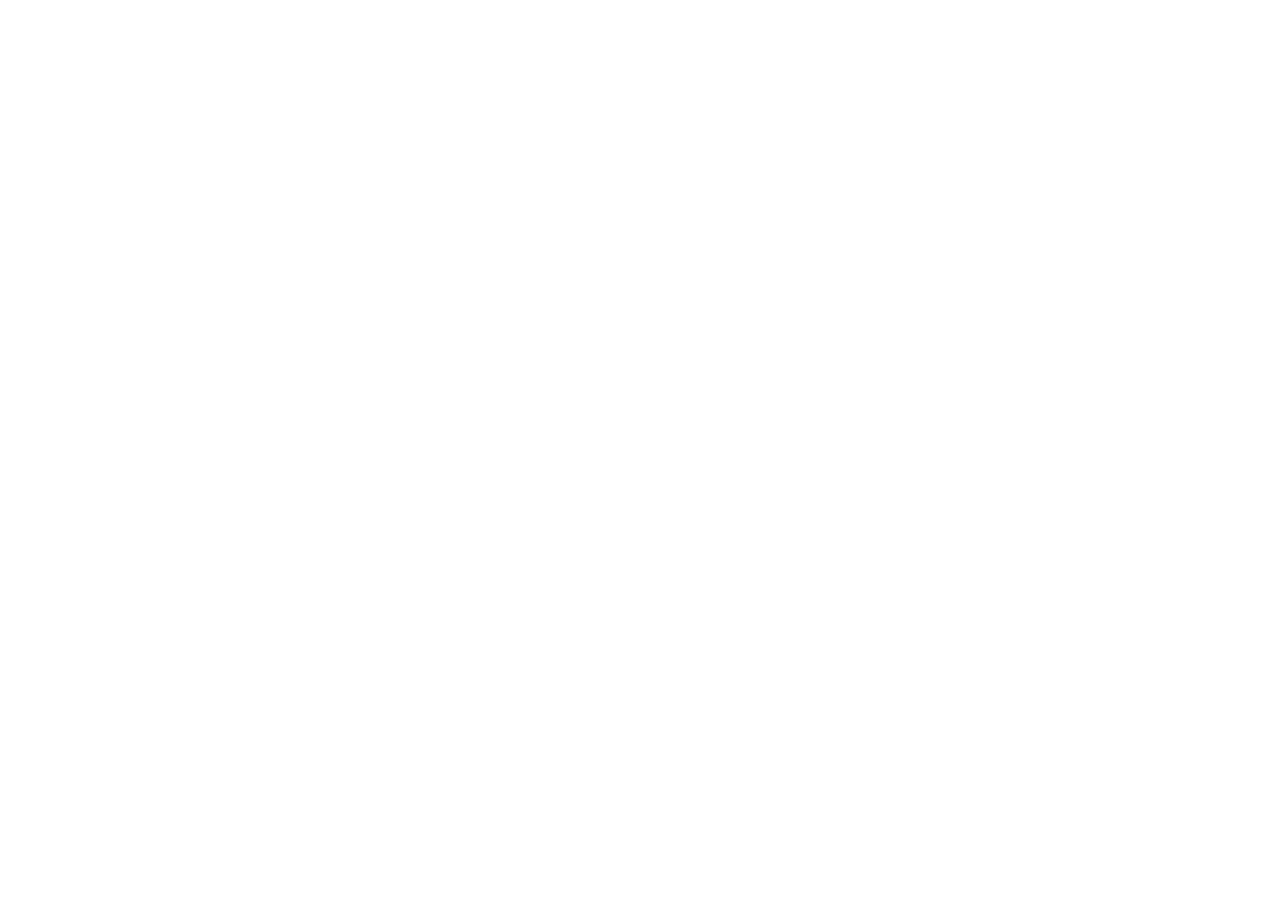
==== inf2/cw4 - ball in the hole/index.html @ daf0aba2 "test" ====
<!DOCTYPE html>
<html lang="en">
<head>
    <meta charset="UTF-8">
    <meta name="viewport" content="width=device-width, initial-scale=1.0">
    <title>Ball in the hole</title>
</head>
<body>
    <div class="hole"></div>
    <div class="hole"></div>
    <div class="hole"></div>
    <div class="hole"></div>
    <div class="hole"></div>
    <div class="hole"></div>
    <div class="ball"></div>
    
    <script src="main.js"></script>
</body>
</html>
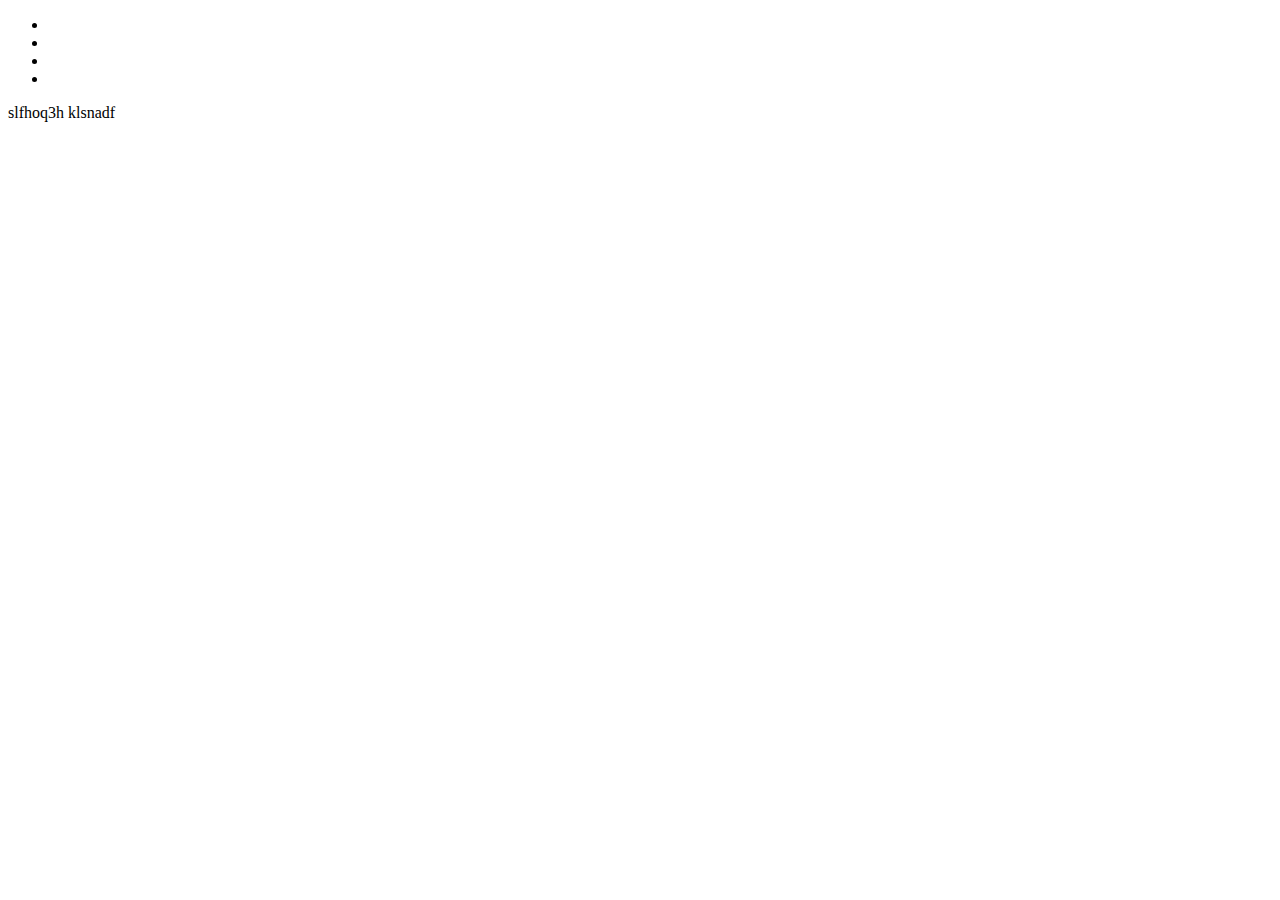
==== commit bcc27edb: "test 2" ====
--- a/inf2/cw4 - ball in the hole/index.html
+++ b/inf2/cw4 - ball in the hole/index.html
@@ -8,12 +8,22 @@
 <body>
     <div class="hole"></div>
     <div class="hole"></div>
+    <ul>
+        <li></li>
+        <li></li>
+        <li></li>
+        <li></li>
+    </ul>
     <div class="hole"></div>
     <div class="hole"></div>
     <div class="hole"></div>
     <div class="hole"></div>
     <div class="ball"></div>
-    
+    <main>
+        <section>
+            slfhoq3h klsnadf
+        </section>
+    </main>
     <script src="main.js"></script>
 </body>
 </html>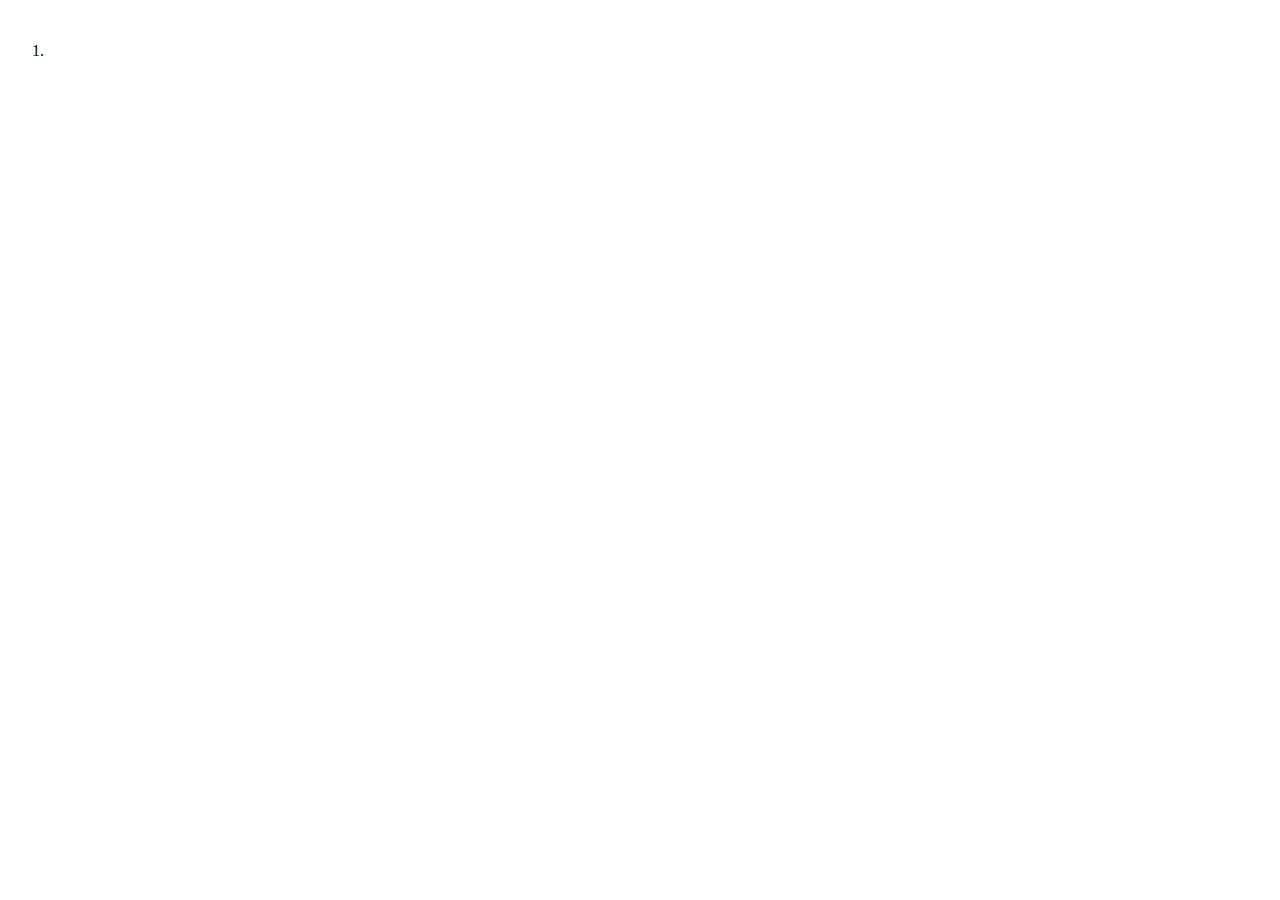
==== commit d12a1218: "master of puppets" ====
--- a/inf2/cw4 - ball in the hole/index.html
+++ b/inf2/cw4 - ball in the hole/index.html
@@ -6,24 +6,15 @@
     <title>Ball in the hole</title>
 </head>
 <body>
-    <div class="hole"></div>
-    <div class="hole"></div>
-    <ul>
+    <img src="" alt="">
+    <ol>
         <li></li>
-        <li></li>
-        <li></li>
-        <li></li>
-    </ul>
-    <div class="hole"></div>
+    </ol>
     <div class="hole"></div>
     <div class="hole"></div>
     <div class="hole"></div>
     <div class="ball"></div>
-    <main>
-        <section>
-            slfhoq3h klsnadf
-        </section>
-    </main>
+    
     <script src="main.js"></script>
 </body>
 </html>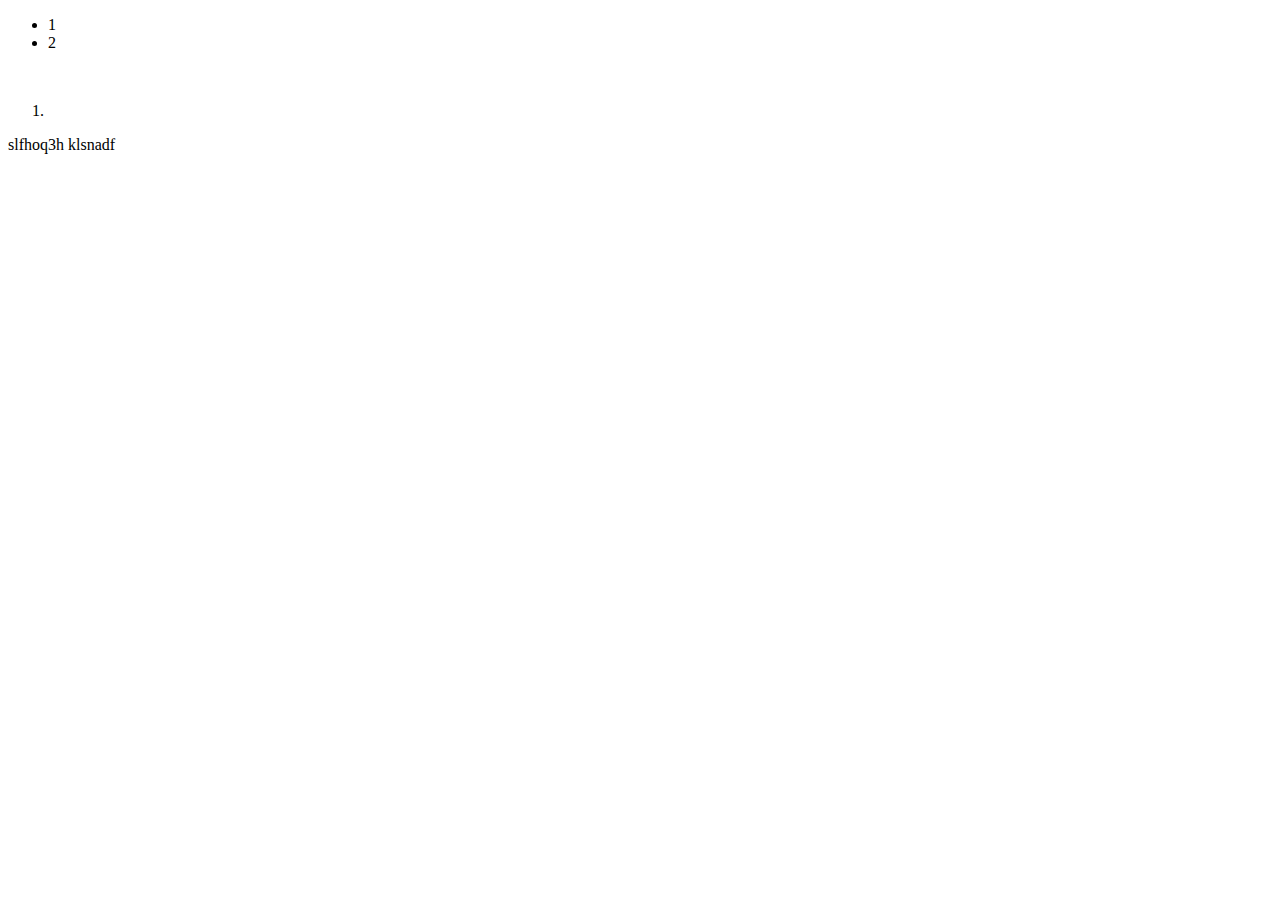
==== commit 9e9bfe79: "d" ====
--- a/inf2/cw4 - ball in the hole/index.html
+++ b/inf2/cw4 - ball in the hole/index.html
@@ -6,6 +6,11 @@
     <title>Ball in the hole</title>
 </head>
 <body>
+    <div class="hole"></div>
+    <ul>
+        <li>1</li>
+        <li>2</li>
+    </ul>
     <img src="" alt="">
     <ol>
         <li></li>
@@ -14,7 +19,11 @@
     <div class="hole"></div>
     <div class="hole"></div>
     <div class="ball"></div>
-    
+    <main>
+        <section>
+            slfhoq3h klsnadf
+        </section>
+    </main>
     <script src="main.js"></script>
 </body>
 </html>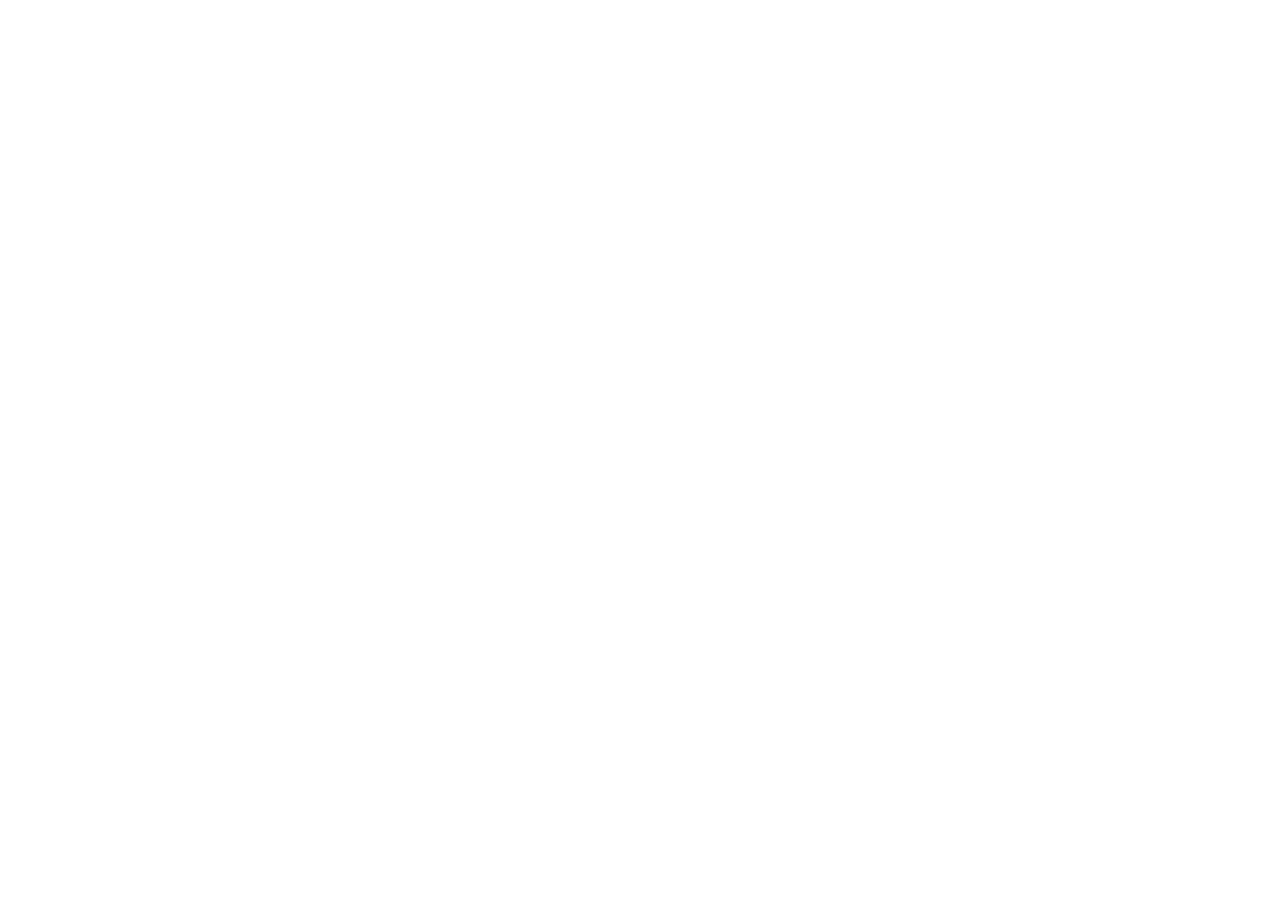
==== commit 61de451b: "sprzątanie po konw + cwiczenie z git-a" ====
--- a/inf2/cw4 - ball in the hole/index.html
+++ b/inf2/cw4 - ball in the hole/index.html
@@ -7,23 +7,13 @@
 </head>
 <body>
     <div class="hole"></div>
-    <ul>
-        <li>1</li>
-        <li>2</li>
-    </ul>
-    <img src="" alt="">
-    <ol>
-        <li></li>
-    </ol>
+    <div class="hole"></div>
+    <div class="hole"></div>
     <div class="hole"></div>
     <div class="hole"></div>
     <div class="hole"></div>
     <div class="ball"></div>
-    <main>
-        <section>
-            slfhoq3h klsnadf
-        </section>
-    </main>
+    
     <script src="main.js"></script>
 </body>
 </html>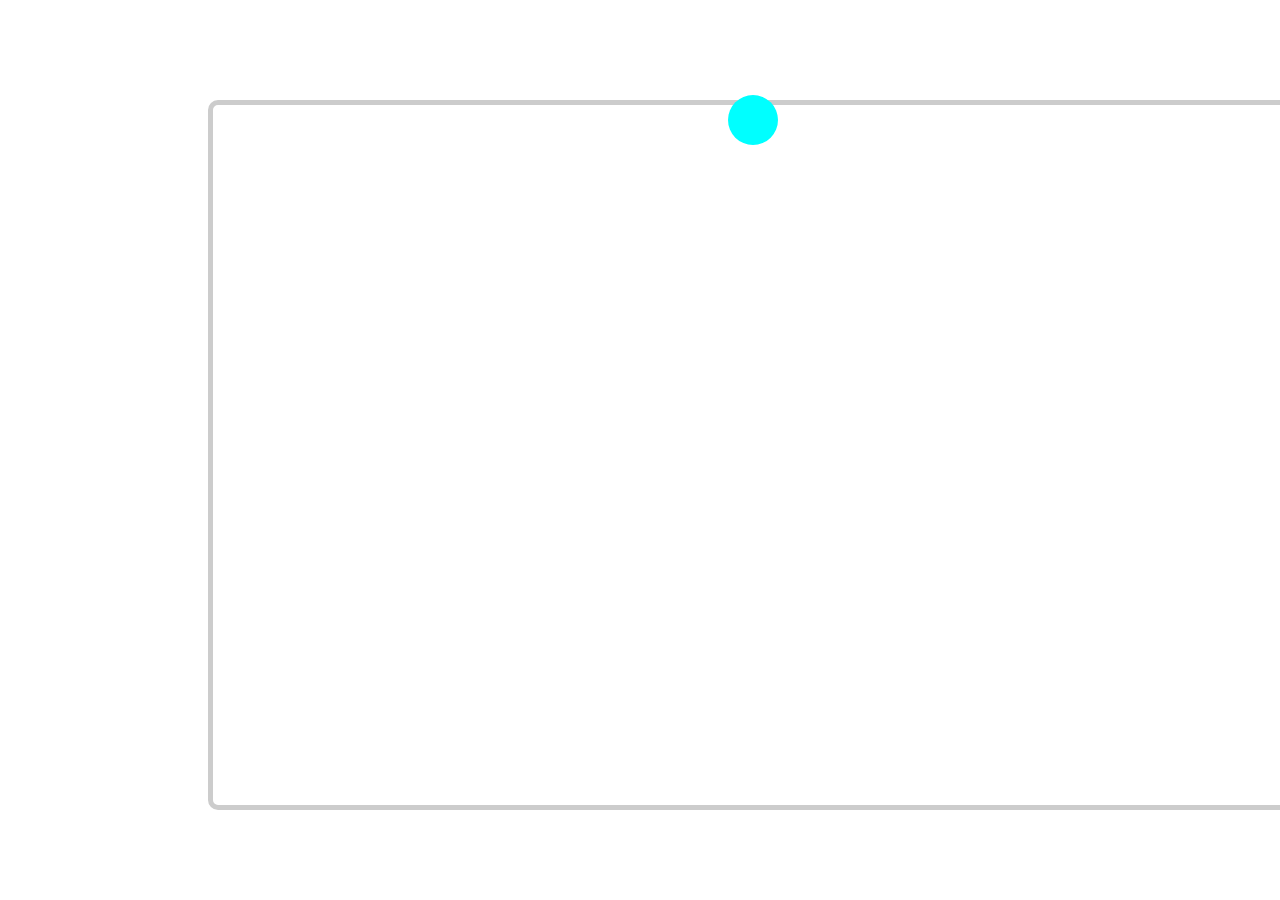
==== commit 61dfb258: "first.commit" ====
--- a/inf2/cw4 - ball in the hole/index.html
+++ b/inf2/cw4 - ball in the hole/index.html
@@ -4,16 +4,15 @@
     <meta charset="UTF-8">
     <meta name="viewport" content="width=device-width, initial-scale=1.0">
     <title>Ball in the hole</title>
+    <link rel="stylesheet" href = "style.css">
 </head>
 <body>
-    <div class="hole"></div>
-    <div class="hole"></div>
-    <div class="hole"></div>
-    <div class="hole"></div>
-    <div class="hole"></div>
-    <div class="hole"></div>
-    <div class="ball"></div>
-    
+    <div class="infield">
+    <!-- <div class="start"><button></button></div> -->
+    <!-- <div class="hole"></div> -->
+    <div class="ball"></div>    
+    <!-- <div id=".ball"></div> -->
+    </div>
     <script src="main.js"></script>
 </body>
 </html>--- a/inf2/cw4 - ball in the hole/style.css
+++ b/inf2/cw4 - ball in the hole/style.css
@@ -0,0 +1,29 @@
+/* *{
+    position: relative;
+} */
+
+.infield{
+    position: relative;
+    width : 1100px;
+    height: 700px;
+    border: 5px solid #CCC;
+    border-radius: 10px;
+    margin-left: 200px;
+    margin-top: 100px;
+}
+.ball {
+    position: absolute;
+    width : 50px;
+    height: 50px;
+    background: aqua; 
+    border-radius: 50%;
+}
+  
+.hole {
+    position: absolute;
+    border: 5px solid grey;
+    background: blue;
+    border-radius: 50%;
+    width : 100px;
+    height: 100px;
+}